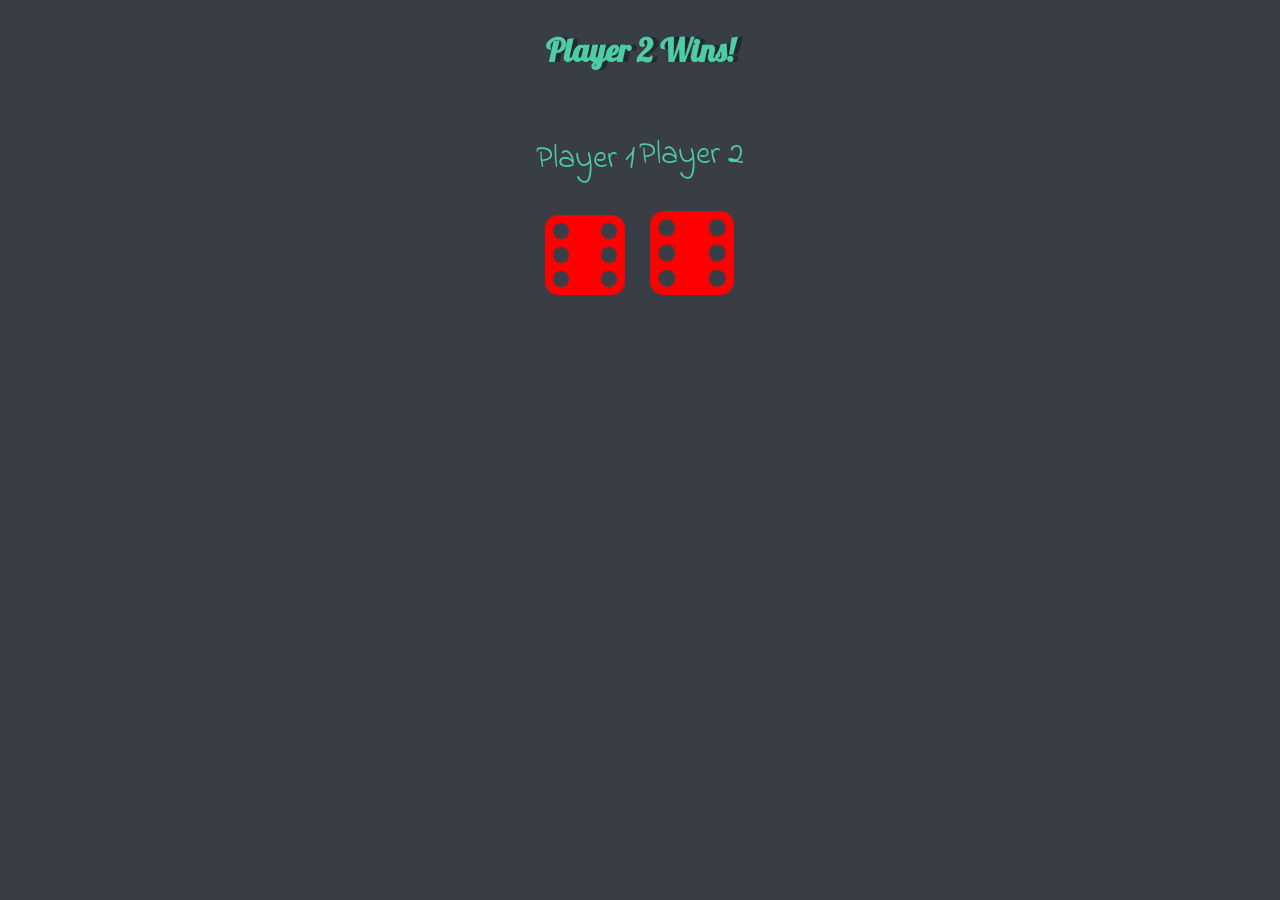
==== 2.Module/Challenge/index.html @ 6f891056 "add dice challenge" ====
<!DOCTYPE html>
<html lang="en">

<head>
    <meta charset="UTF-8">
    <meta name="viewport" content="width=device-width, initial-scale=1.0">
    <title>Dice Challenge</title>
    <link rel="stylesheet" href="style.css">
    <link href="https://fonts.googleapis.com/css2?family=Lobster&family=Sono&display=swap" rel="stylesheet">
    <link href="https://fonts.googleapis.com/css2?family=Indie+Flower&display=swap" rel="stylesheet">

</head>

<body>
    <div class="container">
        <h1>Refresh Me</h1>
        <div class="dice">
            <p>Player 1</p>
            <img src="images/dice6.png" alt="">
        </div>
        <div class="dice">
            <p>Player 2</p>
            <img src="images/dice6.png" alt="">
        </div>
    </div>
    <script src="index.js" charset="UTF-8"></script>
</body>

</html>
---- 2.Module/Challenge/style.css ----
body {
    background-color: #393E46;
}

.container {
    width: 70%;
    margin: auto;
    text-align: center;
}

.dice {
    text-align: center;
    display: inline-block;
}

h1 {
    margin: 30px;
    font-family: "Lobster", sans-serif;
    text-shadow: 5px 0 #232931;
    color: #4ECCA3;
}

p {
    font-size: 2rem;
    color: #4ECCA3;
    font-family: "Indie Flower", cursive;
}

img {
    width: 80%;
}
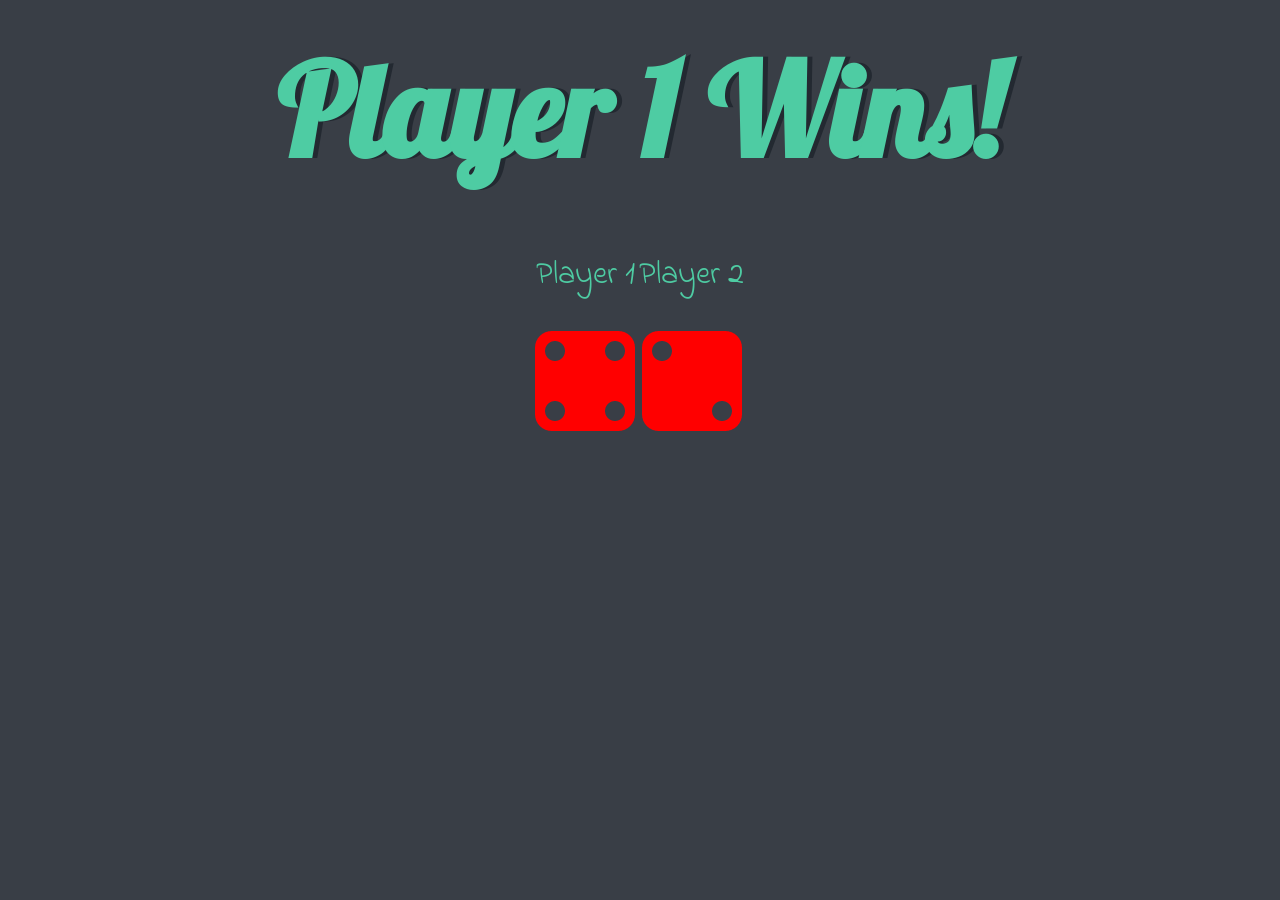
==== commit 7509ac6e: "change some mistakes" ====
--- a/2.Module/Challenge/index.html
+++ b/2.Module/Challenge/index.html
@@ -6,9 +6,7 @@
     <meta name="viewport" content="width=device-width, initial-scale=1.0">
     <title>Dice Challenge</title>
     <link rel="stylesheet" href="style.css">
-    <link href="https://fonts.googleapis.com/css2?family=Lobster&family=Sono&display=swap" rel="stylesheet">
-    <link href="https://fonts.googleapis.com/css2?family=Indie+Flower&display=swap" rel="stylesheet">
-
+    <link href="https://fonts.googleapis.com/css2?family=Indie+Flower&family=Lobster&display=swap" rel="stylesheet">
 </head>
 
 <body>
@@ -16,11 +14,11 @@
         <h1>Refresh Me</h1>
         <div class="dice">
             <p>Player 1</p>
-            <img src="images/dice6.png" alt="">
+            <img class="img1" src="images/dice6.png" alt="">
         </div>
         <div class="dice">
             <p>Player 2</p>
-            <img src="images/dice6.png" alt="">
+            <img class="img2" src="images/dice6.png" alt="">
         </div>
     </div>
     <script src="index.js" charset="UTF-8"></script>
--- a/2.Module/Challenge/style.css
+++ b/2.Module/Challenge/style.css
@@ -17,6 +17,7 @@
     margin: 30px;
     font-family: "Lobster", sans-serif;
     text-shadow: 5px 0 #232931;
+    font-size: 8rem;
     color: #4ECCA3;
 }
 
@@ -24,8 +25,4 @@
     font-size: 2rem;
     color: #4ECCA3;
     font-family: "Indie Flower", cursive;
-}
-
-img {
-    width: 80%;
 }
